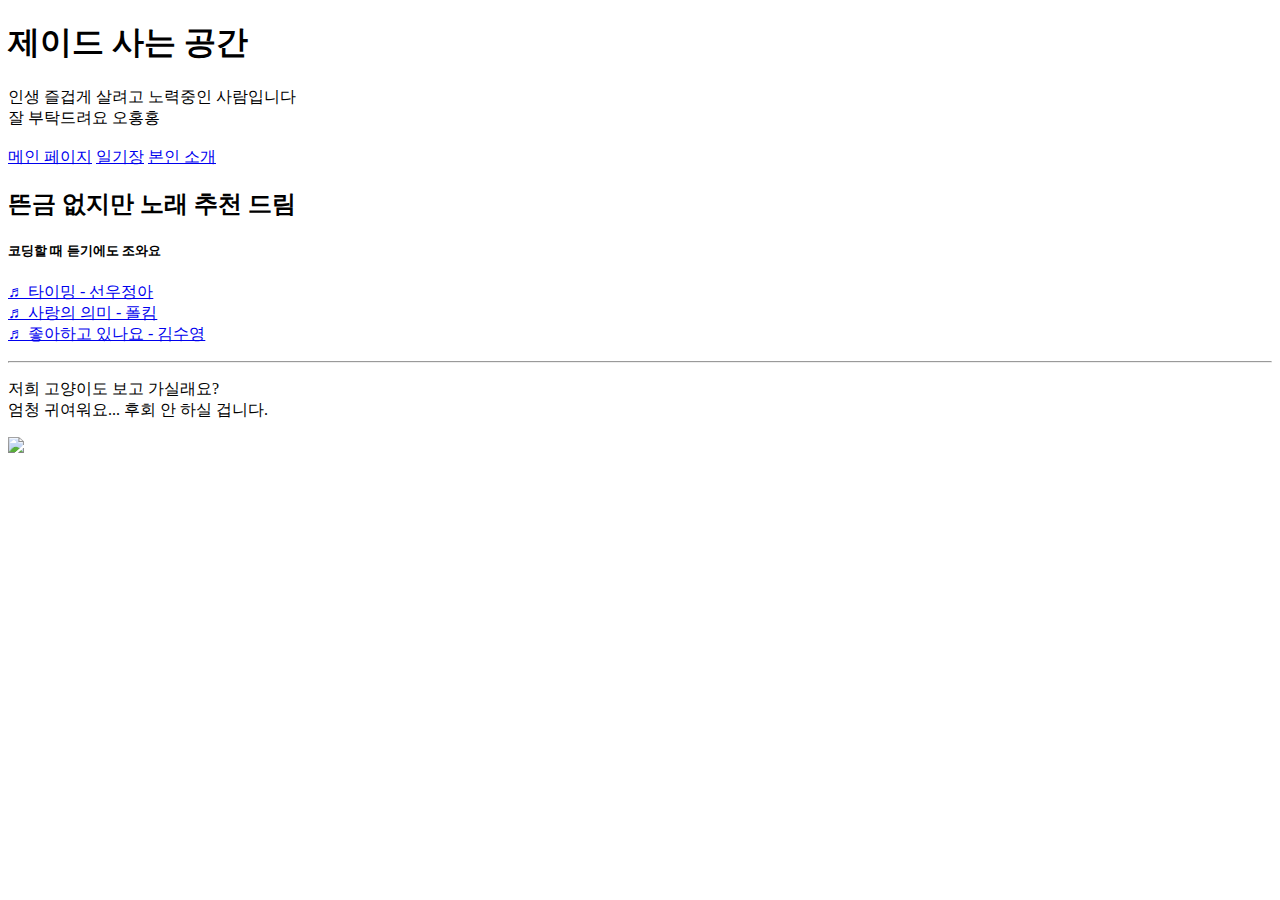
==== index.html @ c34b3d72 "asd" ====
<!DOCTYPE html>
<html lang="en">
<head>
    <meta charset="UTF-8">
    <meta http-equiv="X-UA-Compatible" content="IE=edge">
    <meta name="viewport" content="width=device-width, initial-scale=1.0">
    <title>Hey, Jade</title>
    <link href="./practice.css" rel="stylesheet" type="text/css">

</head>
<body>
    <h1>제이드 사는 공간</h1>
    인생 즐겁게 살려고 노력중인 사람입니다<br>
    잘 부탁드려요 오홍홍<br>
    <br>

    <nav>
        <a href="./index.html">메인 페이지</a>
        <a href="./blog_list.html">일기장</a>
        <a href="./about_me.html">본인 소개</a>
    </nav>

    <h2>뜬금 없지만 노래 추천 드림</h2>
    <h5>코딩할 때 듣기에도 조와요</h5>
    <p>
    <a href="https://youtu.be/xFiRZ0iMP4o">♬ 타이밍 - 선우정아</a><br>
    <a href="https://youtu.be/WcYum1edsik">♬ 사랑의 의미 - 폴킴</a><br>
    <a href="https://youtu.be/vVgJ_OVv5Rg">♬ 좋아하고 있나요 - 김수영</a><br>
    <hr/>
    
     <p>저희 고양이도 보고 가실래요?<br>
         엄청 귀여워요... 후회 안 하실 겁니다.</p>   
    <img src="./dataset/귀엽지.jpg" width="300px">
    </p>
</body>
</html>
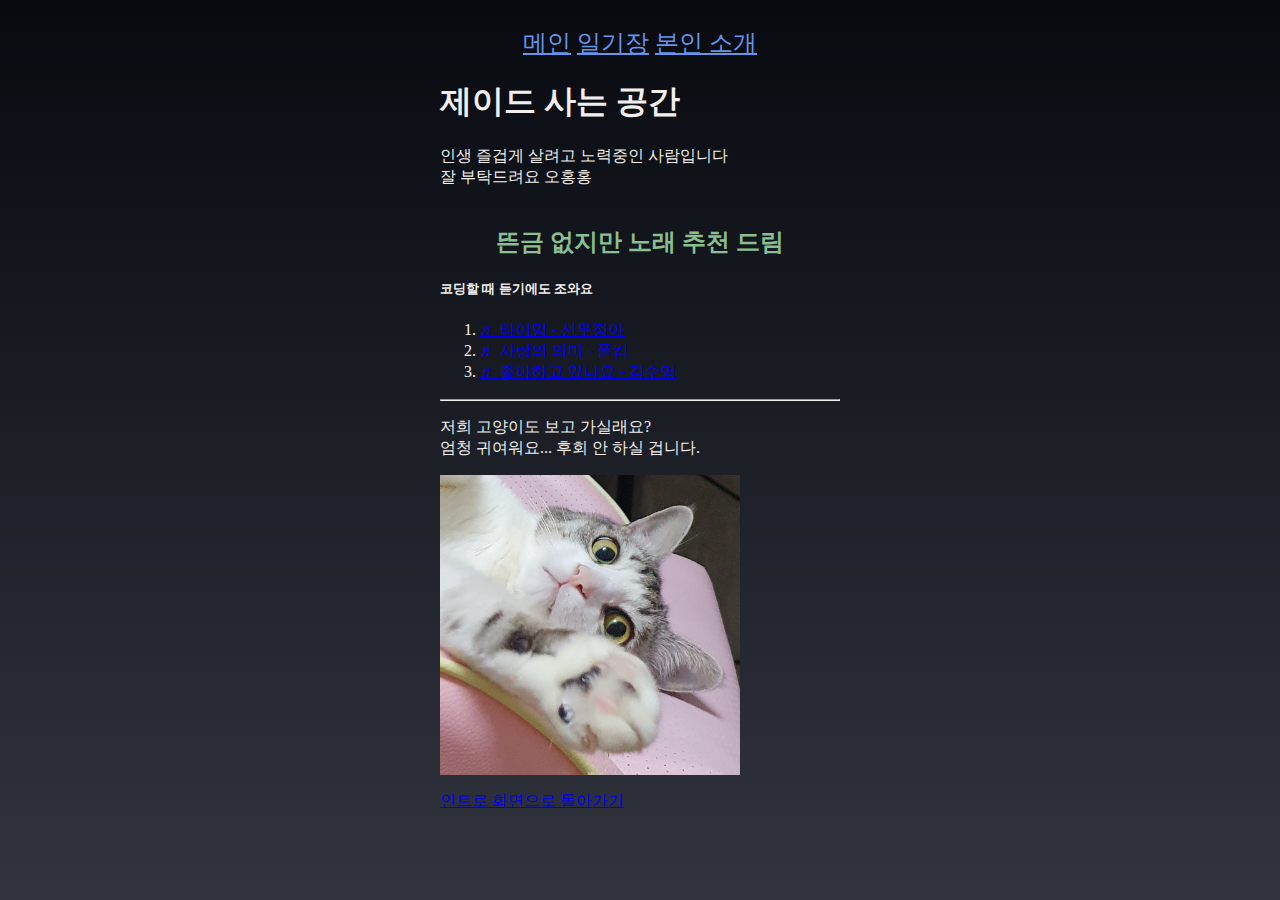
==== commit cab45040: "request" ====
--- a/index.html
+++ b/index.html
@@ -1,36 +1,42 @@
-<!DOCTYPE html>
-<html lang="en">
-<head>
-    <meta charset="UTF-8">
-    <meta http-equiv="X-UA-Compatible" content="IE=edge">
-    <meta name="viewport" content="width=device-width, initial-scale=1.0">
-    <title>Hey, Jade</title>
-    <link href="./practice.css" rel="stylesheet" type="text/css">
+<html>
+    <head>
+        <meta charset="UTF-8">
+        <title>Hey, Jade</title>
+        <link href="./practice.css" rel="stylesheet" type="text/css">
 
-</head>
-<body>
-    <h1>제이드 사는 공간</h1>
-    인생 즐겁게 살려고 노력중인 사람입니다<br>
-    잘 부탁드려요 오홍홍<br>
-    <br>
+    </head>
+    <body class="gra">
+        <nav>
+            <br>
+            <a href="./index.html">메인</a>
+            <a href="./blog_list.html">일기장</a>
+            <a href="./about_me.html">본인 소개</a>
+            <br>
+        </nav>
+        <h1>제이드 사는 공간</h1>
+        인생 즐겁게 살려고 노력중인 사람입니다<br>
+        잘 부탁드려요 오홍홍<br>
+        <br>
 
-    <nav>
-        <a href="./index.html">메인 페이지</a>
-        <a href="./blog_list.html">일기장</a>
-        <a href="./about_me.html">본인 소개</a>
-    </nav>
 
-    <h2>뜬금 없지만 노래 추천 드림</h2>
-    <h5>코딩할 때 듣기에도 조와요</h5>
-    <p>
-    <a href="https://youtu.be/xFiRZ0iMP4o">♬ 타이밍 - 선우정아</a><br>
-    <a href="https://youtu.be/WcYum1edsik">♬ 사랑의 의미 - 폴킴</a><br>
-    <a href="https://youtu.be/vVgJ_OVv5Rg">♬ 좋아하고 있나요 - 김수영</a><br>
-    <hr/>
-    
-     <p>저희 고양이도 보고 가실래요?<br>
-         엄청 귀여워요... 후회 안 하실 겁니다.</p>   
-    <img src="./dataset/귀엽지.jpg" width="300px">
-    </p>
-</body>
+
+        <h2>뜬금 없지만 노래 추천 드림</h2>
+        <h5>코딩할 때 듣기에도 조와요</h5>
+        <p>
+            <ol>
+                <li><a href="https://youtu.be/xFiRZ0iMP4o" target="_blank">♬ 타이밍 - 선우정아</a><br>
+                <li><a href="https://youtu.be/WcYum1edsik" target="_blank">♬ 사랑의 의미 - 폴킴</a><br>
+                <li><a href="https://youtu.be/vVgJ_OVv5Rg" target="_blank">♬ 좋아하고 있나요 - 김수영</a><br>
+            </ol>
+            
+        <hr/>
+        
+        <p>저희 고양이도 보고 가실래요?<br>
+            엄청 귀여워요... 후회 안 하실 겁니다.</p>   
+        <img src="./dataset/귀엽지.jpg" width="300px">
+        </p>
+
+
+        <a href="./main.html">인트로 화면으로 돌아가기</a>
+    </body>
 </html>
--- a/practice.css
+++ b/practice.css
@@ -0,0 +1,14 @@
+.gra{background: linear-gradient(#080a10, #31343d)fixed;}
+
+body{color: #f2eeec;
+    font-family: 'NanumBarunGothic', serif;
+    margin: 0 auto;
+    width: 400px;}
+nav {font-size: 150%;
+    font-family: 'NanumBarunGothic', serif;
+    text-align: center;}
+nav a {color: cornflowerblue;}
+
+h2 { text-align: center;
+    color: #8abf91; }
+
